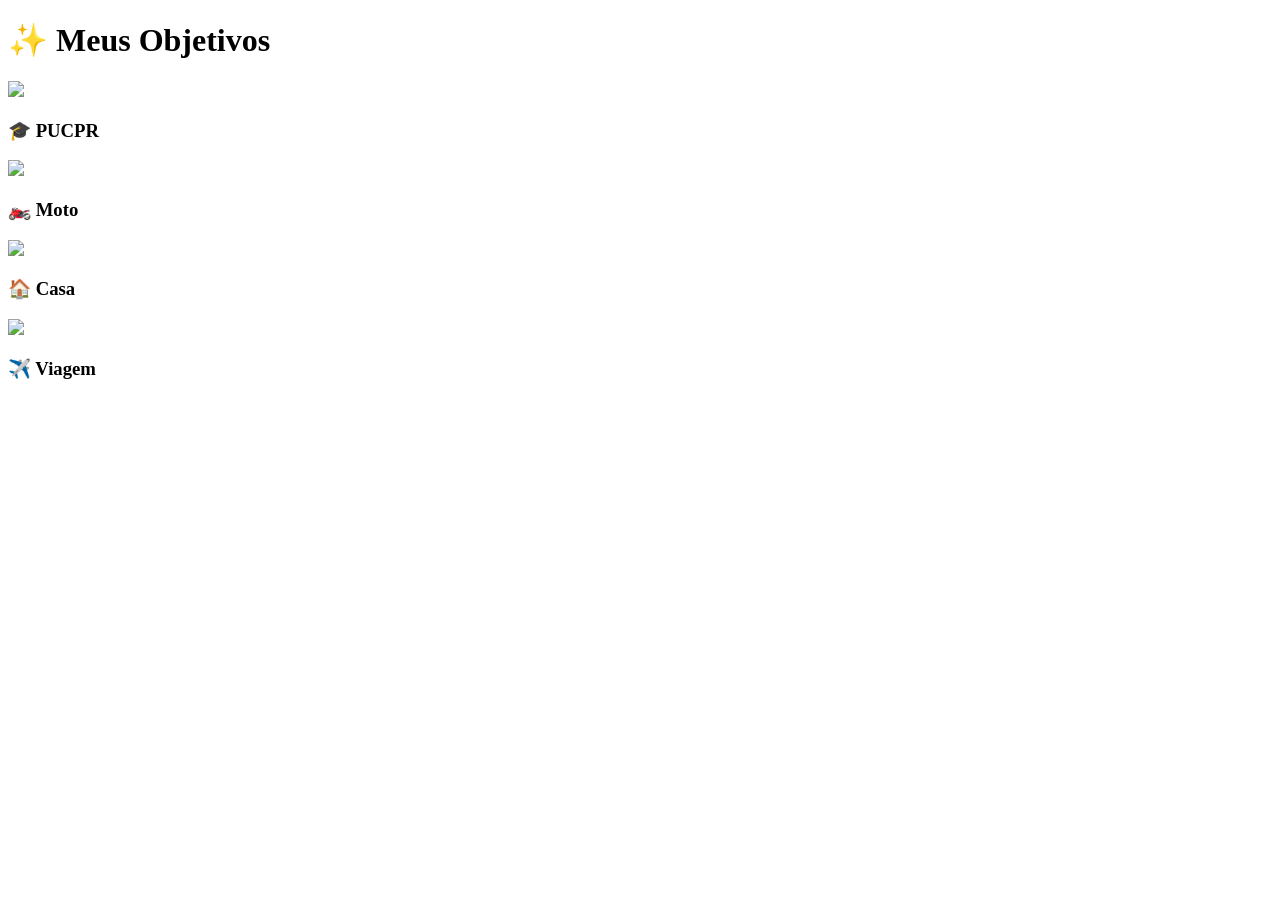
==== index.html @ 24d83817 "Create index.html" ====
<!DOCTYPE html>
<html lang="pt-BR">
<head>
  <meta charset="UTF-8">
  <title>Meus Objetivos</title>
  <link rel="stylesheet" href="style.css">
</head>
<body>

  <h1>✨ Meus Objetivos</h1>

  <div class="container">

    <div class="card" onclick="toggleTimer('timer1')">
      <img src="https://pt.wikipedia.org/wiki/Pontif%C3%ADcia_Universidade_Cat%C3%B3lica_do_Paran%C3%A1">
      <h3>🎓 PUCPR</h3>
      <p id="timer1" class="hidden"></p>
    </div>

    <div class="card" onclick="toggleTimer('timer2')">
      <img src="imagens/moto.jpg">
      <h3>🏍️ Moto</h3>
      <p id="timer2" class="hidden"></p>
    </div>

    <div class="card" onclick="toggleTimer('timer3')">
      <img src="imagens/casa.jpg">
      <h3>🏠 Casa</h3>
      <p id="timer3" class="hidden"></p>
    </div>

    <div class="card" onclick="toggleTimer('timer4')">
      <img src="imagens/viagem.jpg">
      <h3>✈️ Viagem</h3>
      <p id="timer4" class="hidden"></p>
    </div>

  </div>

  <script src="script.js"></script>
</body>
</html>
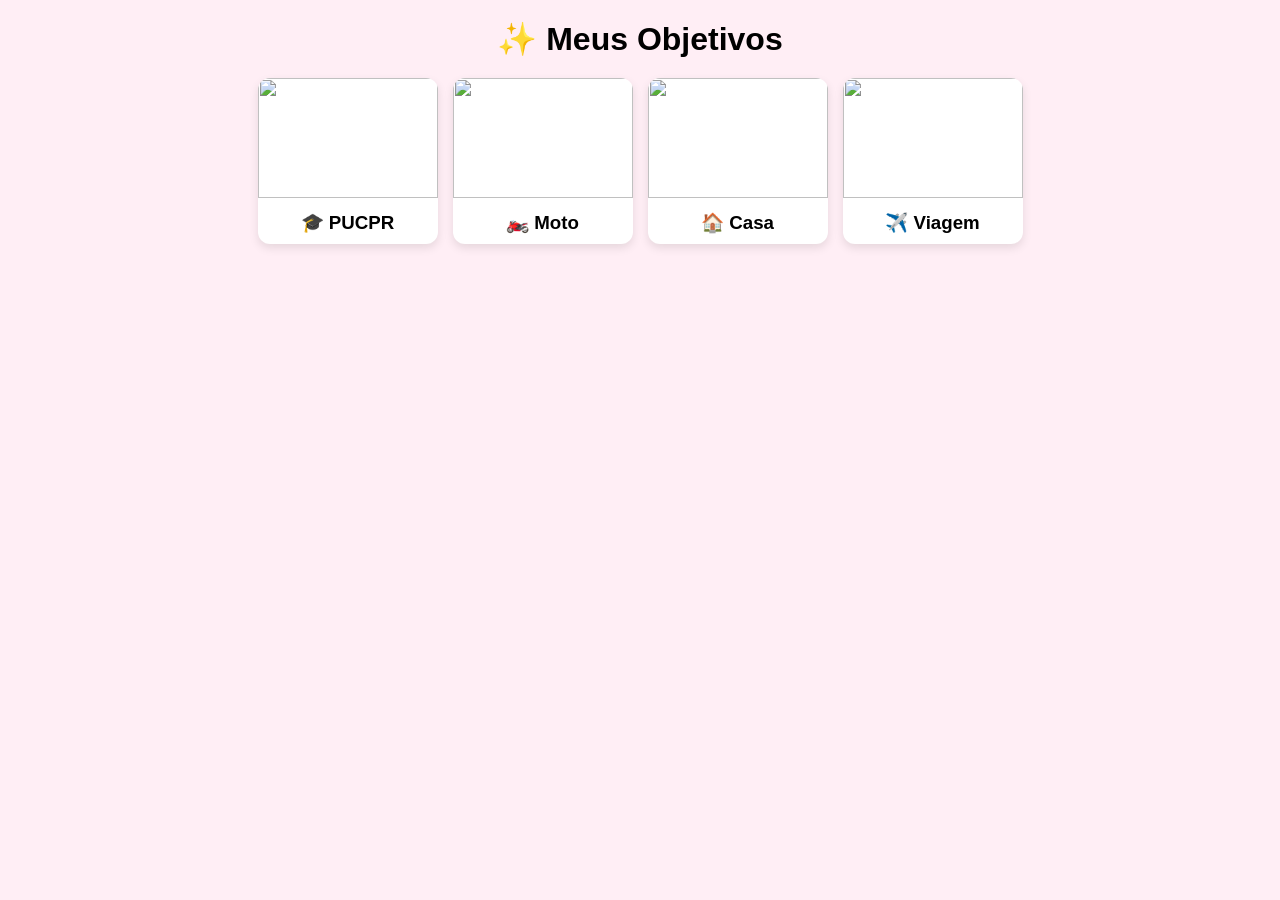
==== commit 31364264: "Add files via upload" ====
--- a/index.html
+++ b/index.html
@@ -1,42 +1,42 @@
-<!DOCTYPE html>
-<html lang="pt-BR">
-<head>
-  <meta charset="UTF-8">
-  <title>Meus Objetivos</title>
-  <link rel="stylesheet" href="style.css">
-</head>
-<body>
-
-  <h1>✨ Meus Objetivos</h1>
-
-  <div class="container">
-
-    <div class="card" onclick="toggleTimer('timer1')">
-      <img src="https://pt.wikipedia.org/wiki/Pontif%C3%ADcia_Universidade_Cat%C3%B3lica_do_Paran%C3%A1">
-      <h3>🎓 PUCPR</h3>
-      <p id="timer1" class="hidden"></p>
-    </div>
-
-    <div class="card" onclick="toggleTimer('timer2')">
-      <img src="imagens/moto.jpg">
-      <h3>🏍️ Moto</h3>
-      <p id="timer2" class="hidden"></p>
-    </div>
-
-    <div class="card" onclick="toggleTimer('timer3')">
-      <img src="imagens/casa.jpg">
-      <h3>🏠 Casa</h3>
-      <p id="timer3" class="hidden"></p>
-    </div>
-
-    <div class="card" onclick="toggleTimer('timer4')">
-      <img src="imagens/viagem.jpg">
-      <h3>✈️ Viagem</h3>
-      <p id="timer4" class="hidden"></p>
-    </div>
-
-  </div>
-
-  <script src="script.js"></script>
-</body>
-</html>
+<!DOCTYPE html>
+<html lang="pt-BR">
+<head>
+  <meta charset="UTF-8">
+  <title>Meus Objetivos</title>
+  <link rel="stylesheet" href="style.css">
+</head>
+<body>
+
+  <h1>✨ Meus Objetivos</h1>
+
+  <div class="container">
+
+    <div class="card" onclick="toggleTimer('timer1')">
+      <img src="https://pt.wikipedia.org/wiki/Pontif%C3%ADcia_Universidade_Cat%C3%B3lica_do_Paran%C3%A1">
+      <h3>🎓 PUCPR</h3>
+      <p id="timer1" class="hidden"></p>
+    </div>
+
+    <div class="card" onclick="toggleTimer('timer2')">
+      <img src="imagens/moto.jpg">
+      <h3>🏍️ Moto</h3>
+      <p id="timer2" class="hidden"></p>
+    </div>
+
+    <div class="card" onclick="toggleTimer('timer3')">
+      <img src="imagens/casa.jpg">
+      <h3>🏠 Casa</h3>
+      <p id="timer3" class="hidden"></p>
+    </div>
+
+    <div class="card" onclick="toggleTimer('timer4')">
+      <img src="imagens/viagem.jpg">
+      <h3>✈️ Viagem</h3>
+      <p id="timer4" class="hidden"></p>
+    </div>
+
+  </div>
+
+  <script src="script.js"></script>
+</body>
+</html>
--- a/style.css
+++ b/style.css
@@ -0,0 +1,49 @@
+body {
+  font-family: Arial;
+  background: #ffeef5;
+  text-align: center;
+}
+
+h1 {
+  margin: 20px;
+}
+
+.container {
+  display: flex;
+  justify-content: center;
+  gap: 15px;
+  flex-wrap: wrap;
+}
+
+.card {
+  width: 180px;
+  background: white;
+  border-radius: 12px;
+  overflow: hidden;
+  box-shadow: 0 4px 10px rgba(0,0,0,0.1);
+  cursor: pointer;
+  transition: 0.3s;
+}
+
+.card:hover {
+  transform: scale(1.05);
+}
+
+.card img {
+  width: 100%;
+  height: 120px;
+  object-fit: cover;
+}
+
+h3 {
+  margin: 10px 0;
+}
+
+p {
+  font-weight: bold;
+  margin-bottom: 10px;
+}
+
+.hidden {
+  display: none;
+}
